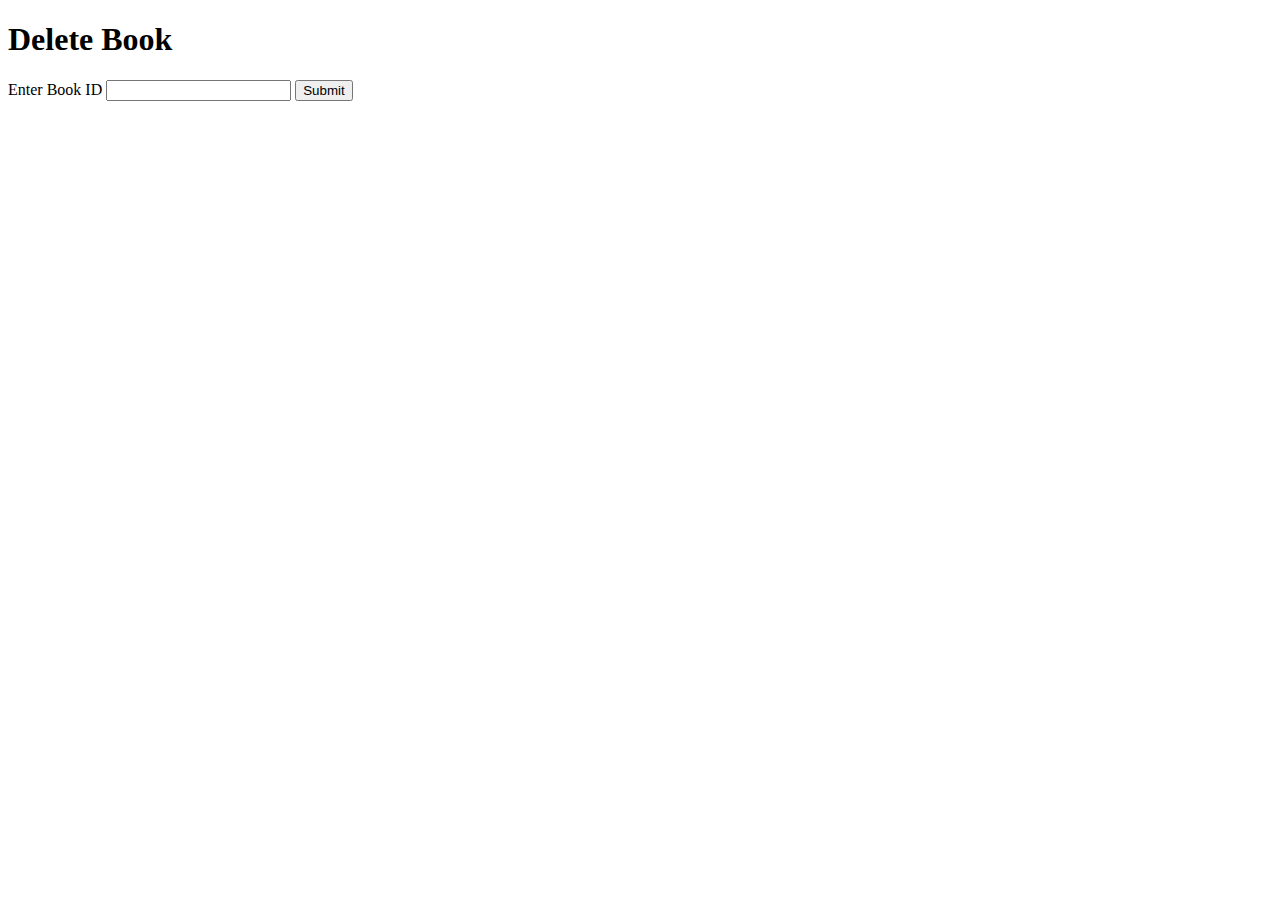
==== DeleteBook.html @ 0056c478 "Update DeleteBook.html" ====
<!DOCTYPE html>
<html>
  <head>
    <title> Delete Book | Library Management System</title>
  </head>
  <body>
  <h1>Delete Book</h1>
  <form action ="file:///C:/Users/ktaliaferro/Documents/GitHub/HTML/ShowAllBooks.html" method="delete">
    <label for="BookId"> Enter Book ID </label>
  <input type = "text" name ="BookId">
   <input type ="submit" name="Delete book">      
        </form>
         </body>
</html>
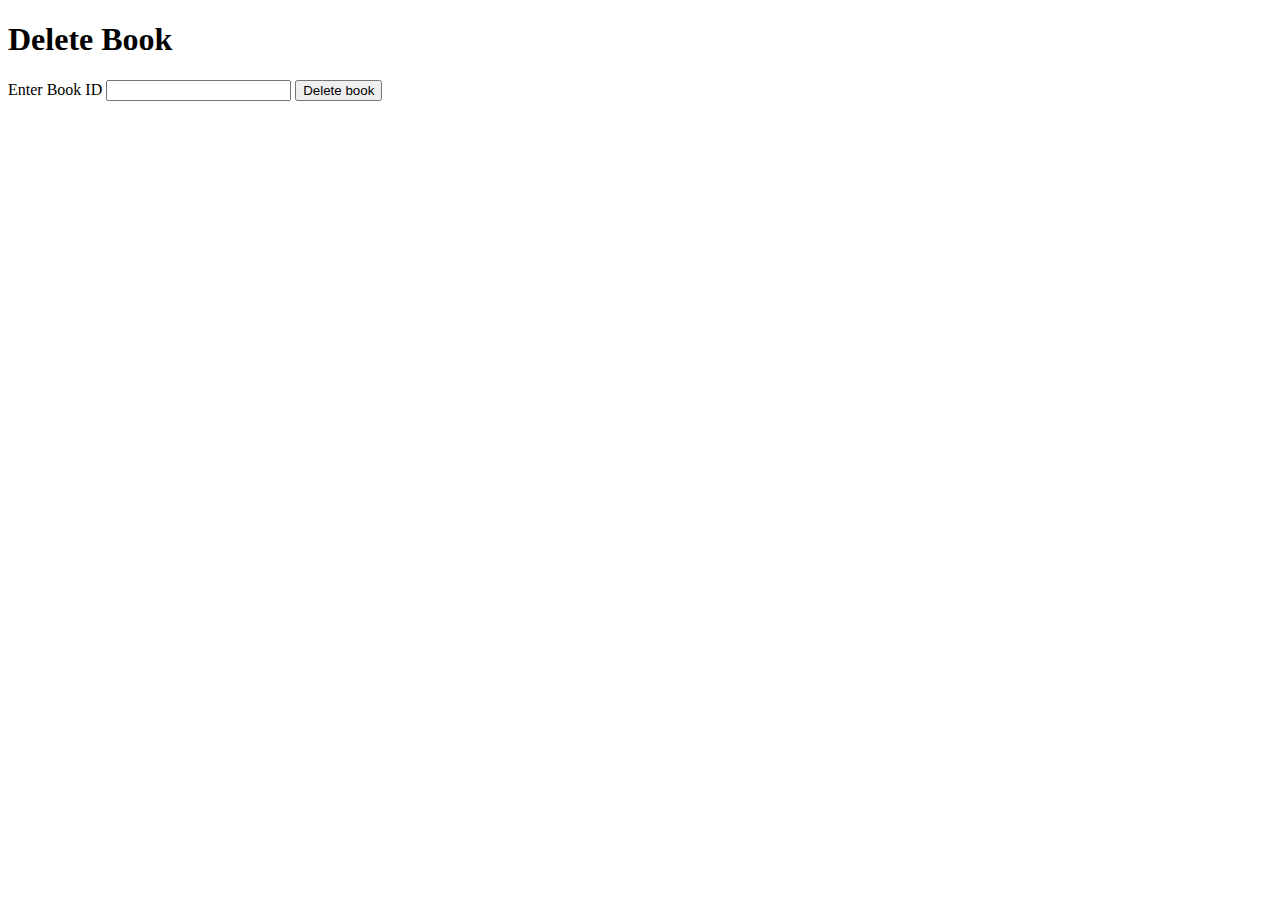
==== commit 737e9f22: "Update DeleteBook.html" ====
--- a/DeleteBook.html
+++ b/DeleteBook.html
@@ -8,7 +8,7 @@
   <form action ="file:///C:/Users/ktaliaferro/Documents/GitHub/HTML/ShowAllBooks.html" method="delete">
     <label for="BookId"> Enter Book ID </label>
   <input type = "text" name ="BookId">
-   <input type ="submit" name="Delete book">      
+   <input type ="submit" value="Delete book">      
         </form>
          </body>
 </html>
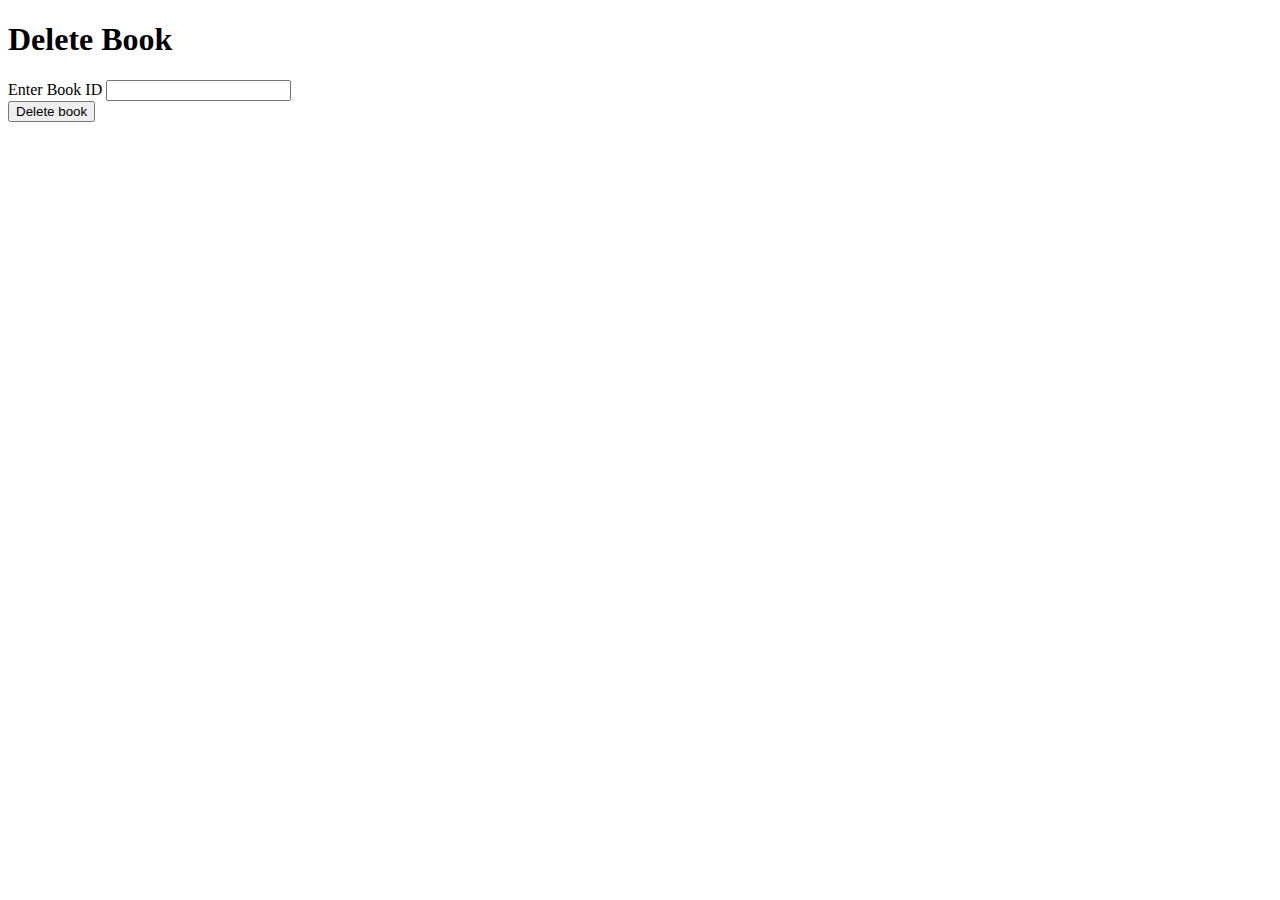
==== commit 32d9606a: "Update DeleteBook.html" ====
--- a/DeleteBook.html
+++ b/DeleteBook.html
@@ -8,6 +8,7 @@
   <form action ="file:///C:/Users/ktaliaferro/Documents/GitHub/HTML/ShowAllBooks.html" method="delete">
     <label for="BookId"> Enter Book ID </label>
   <input type = "text" name ="BookId">
+    <br>
    <input type ="submit" value="Delete book">      
         </form>
          </body>
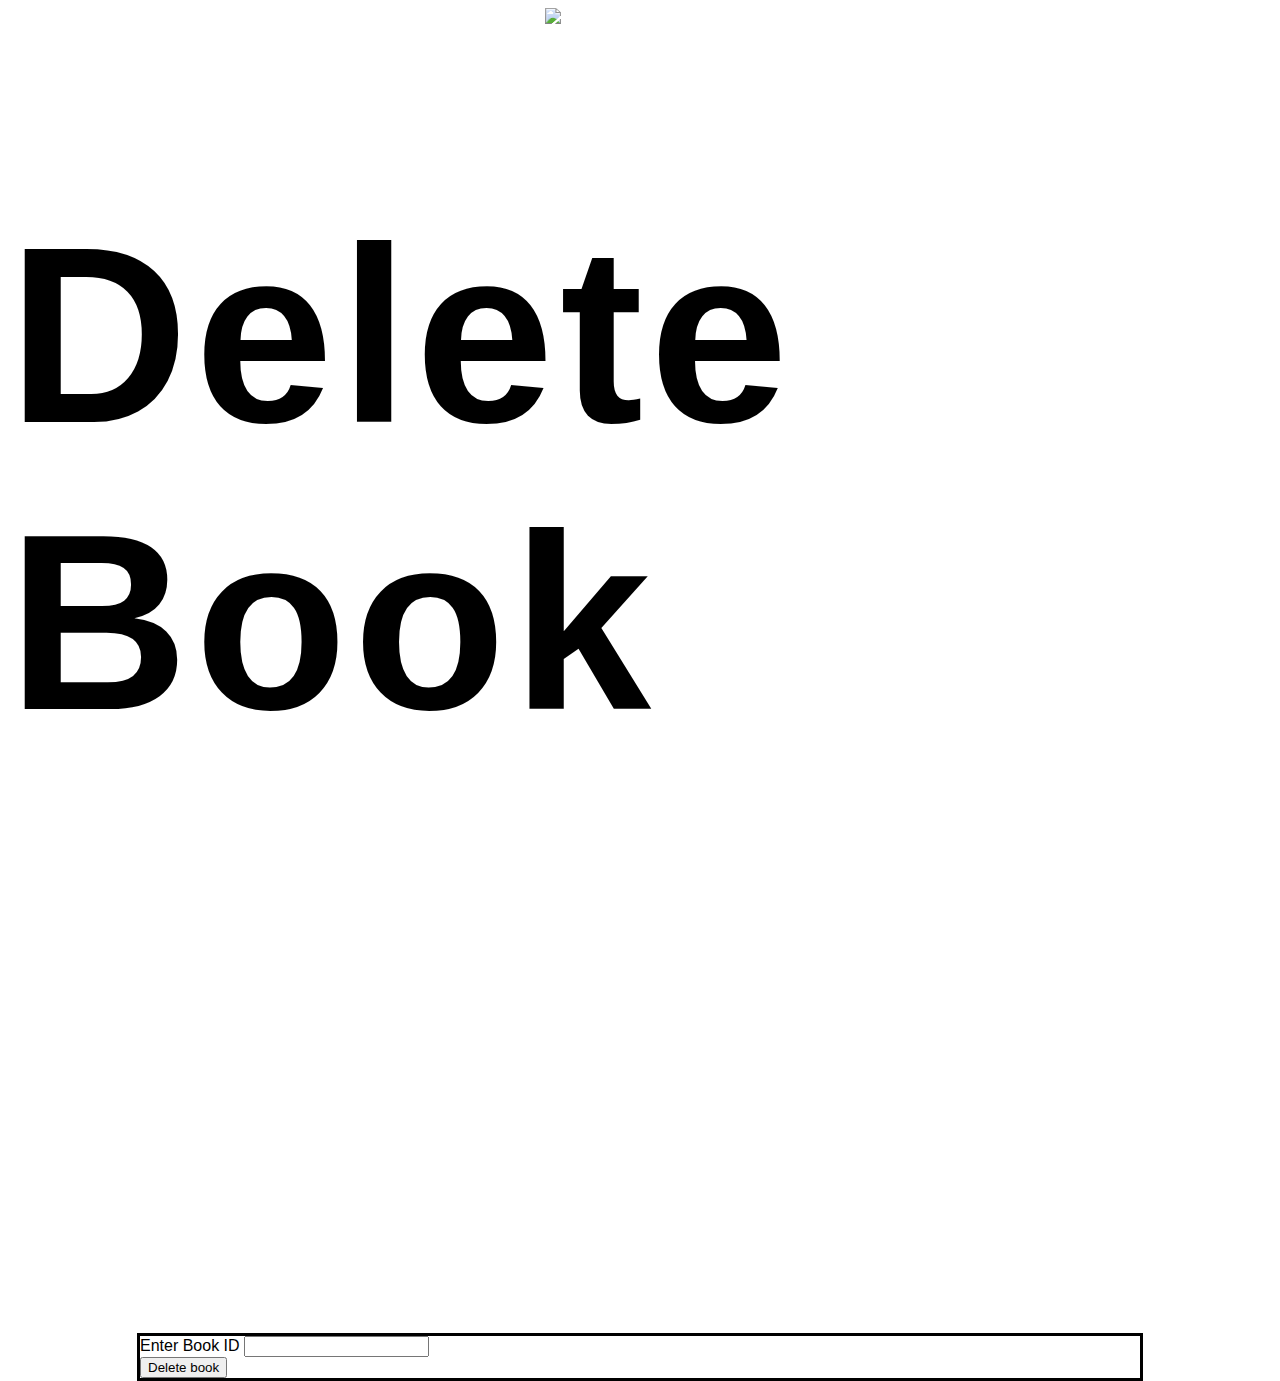
==== commit bf0faa15: "Update DeleteBook.html" ====
--- a/DeleteBook.html
+++ b/DeleteBook.html
@@ -1,10 +1,13 @@
 <!DOCTYPE html>
 <html>
   <head>
+       <link href="style.css" rel='stylesheet' type='text/css'>
     <title> Delete Book | Library Management System</title>
   </head>
   <body>
+       <img src ="https://d11jve6usk2wa9.cloudfront.net/platform/31037/assets/logo.png" class ="logo">
   <h1>Delete Book</h1>
+    <div class="content">
   <form action ="file:///C:/Users/ktaliaferro/Documents/GitHub/HTML/ShowAllBooks.html" method="delete">
     <label for="BookId"> Enter Book ID </label>
   <input type = "text" name ="BookId">
@@ -12,5 +15,6 @@
    <input type ="submit" value="Delete book">      
         </form>
          </body>
+  </div>
 </html>
 
--- a/style.css
+++ b/style.css
@@ -0,0 +1,46 @@
+body{
+
+font-family:sans-serif;
+  
+}
+li{
+  border: 3px solid black;
+ position: relative;
+  top: 50px;
+  width: 200px;
+    margin: auto;
+
+}
+h1{
+ font-family:arial;
+  font-size: 250px;
+  margin-left: auto;
+  margin-right: auto;
+    letter-spacing: 6px;
+
+}
+.navigation ul {
+  margin: 0;
+  padding: 0;
+  text-align: center;
+}
+.navigation li {
+  font-family:sans-serif
+   font-weight: 200;
+  letter-spacing: 6px;
+}
+
+
+.logo {
+  display: block;
+  margin-left: auto;
+  margin-right: auto;
+  width: 15%;
+}
+.content {
+ border: 3px solid black;
+ position: relative;
+  top: 400px;
+  width: 1000px;
+    margin: auto;
+}
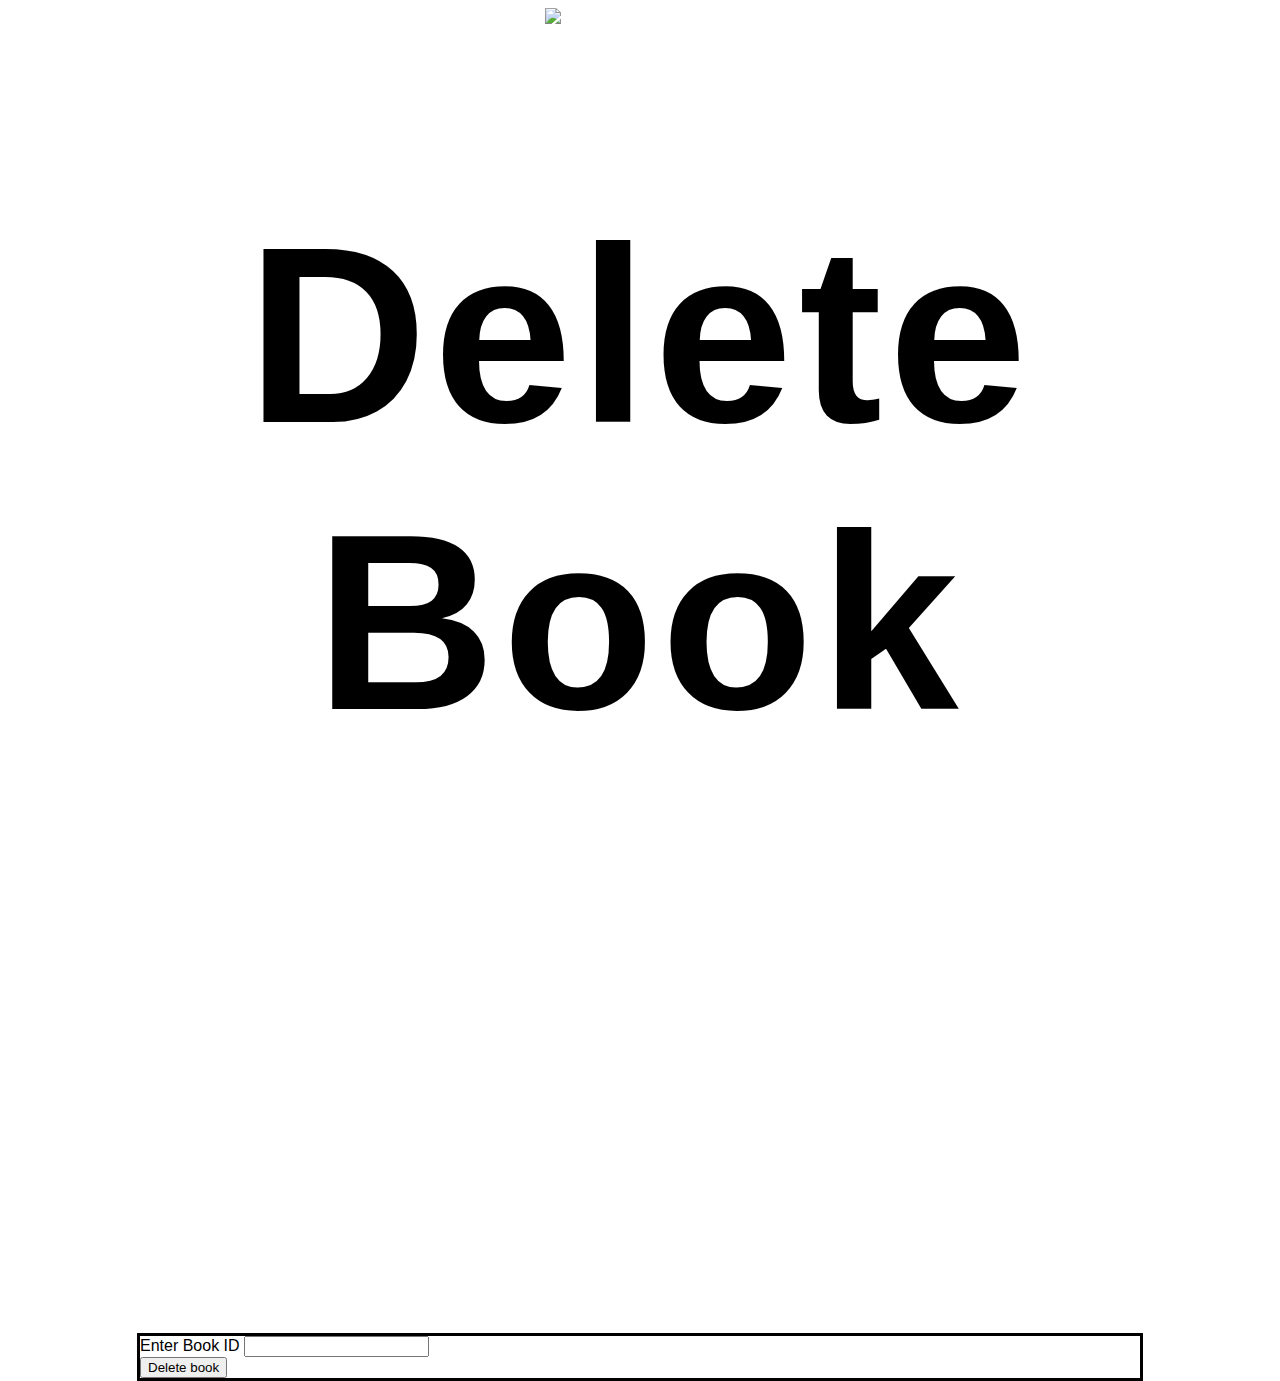
==== commit 578ed15d: "Update DeleteBook.html" ====
--- a/DeleteBook.html
+++ b/DeleteBook.html
@@ -6,7 +6,7 @@
   </head>
   <body>
        <img src ="https://d11jve6usk2wa9.cloudfront.net/platform/31037/assets/logo.png" class ="logo">
-  <h1>Delete Book</h1>
+  <h1 style="text-align: center;">Delete Book</h1>
     <div class="content">
   <form action ="file:///C:/Users/ktaliaferro/Documents/GitHub/HTML/ShowAllBooks.html" method="delete">
     <label for="BookId"> Enter Book ID </label>
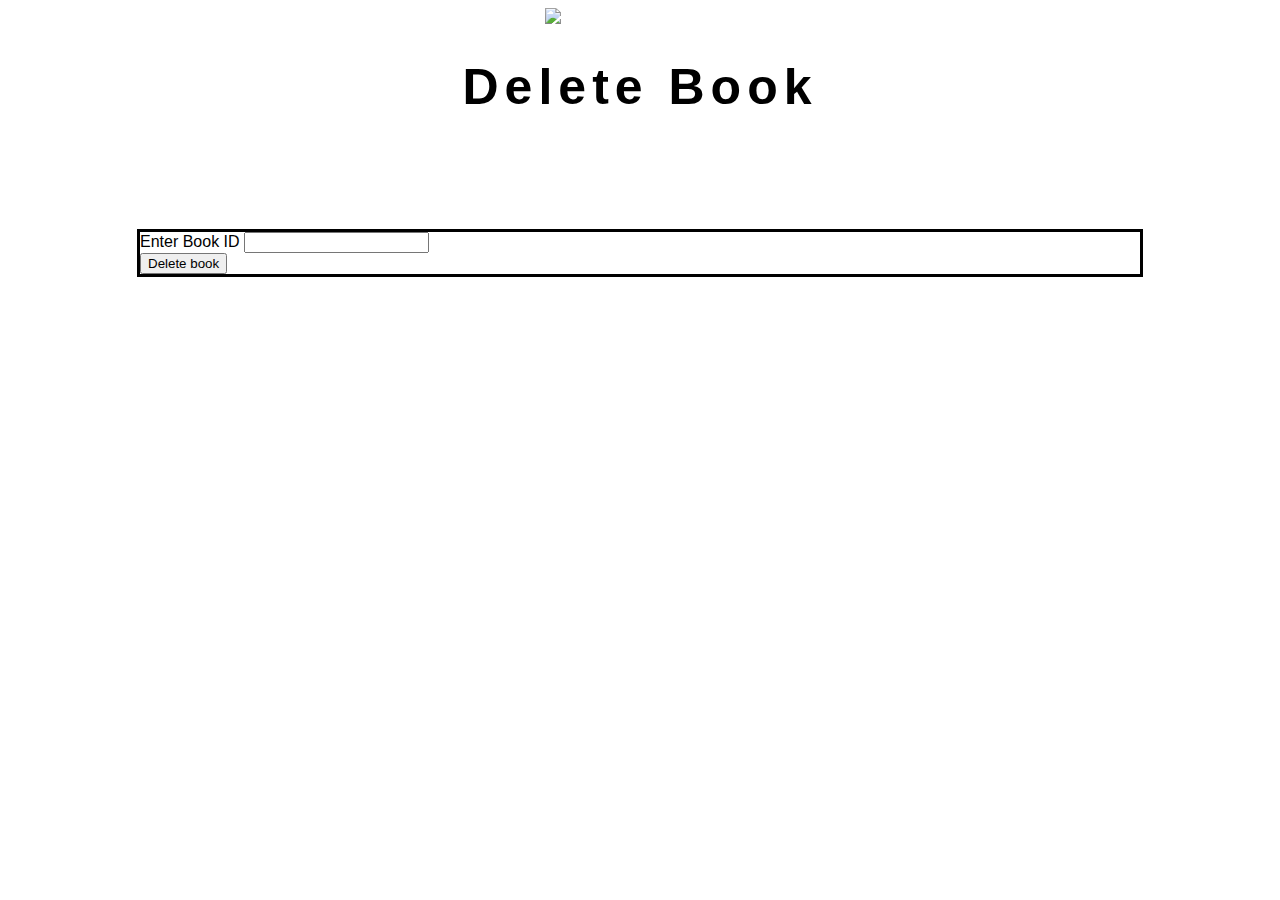
==== commit a3ce870c: "Update DeleteBook.html" ====
--- a/DeleteBook.html
+++ b/DeleteBook.html
@@ -8,13 +8,15 @@
        <img src ="https://d11jve6usk2wa9.cloudfront.net/platform/31037/assets/logo.png" class ="logo">
   <h1 style="text-align: center;">Delete Book</h1>
     <div class="content">
-  <form action ="file:///C:/Users/ktaliaferro/Documents/GitHub/HTML/ShowAllBooks.html" method="delete">
+  <form >
     <label for="BookId"> Enter Book ID </label>
   <input type = "text" name ="BookId">
     <br>
    <input type ="submit" value="Delete book">      
         </form>
+        </div>
+    <h3 style="text-align: center;"> <a href ="index.html">Home</h1>  
          </body>
-  </div>
+ 
 </html>
 
--- a/style.css
+++ b/style.css
@@ -12,11 +12,12 @@
 
 }
 h1{
- font-family:arial;
-  font-size: 250px;
+ font-family: sans-serif;
+  font-size: 50px;
   margin-left: auto;
   margin-right: auto;
     letter-spacing: 6px;
+
 
 }
 .navigation ul {
@@ -43,4 +44,6 @@
   top: 400px;
   width: 1000px;
     margin: auto;
+    margin-top: -20rem;
+
 }
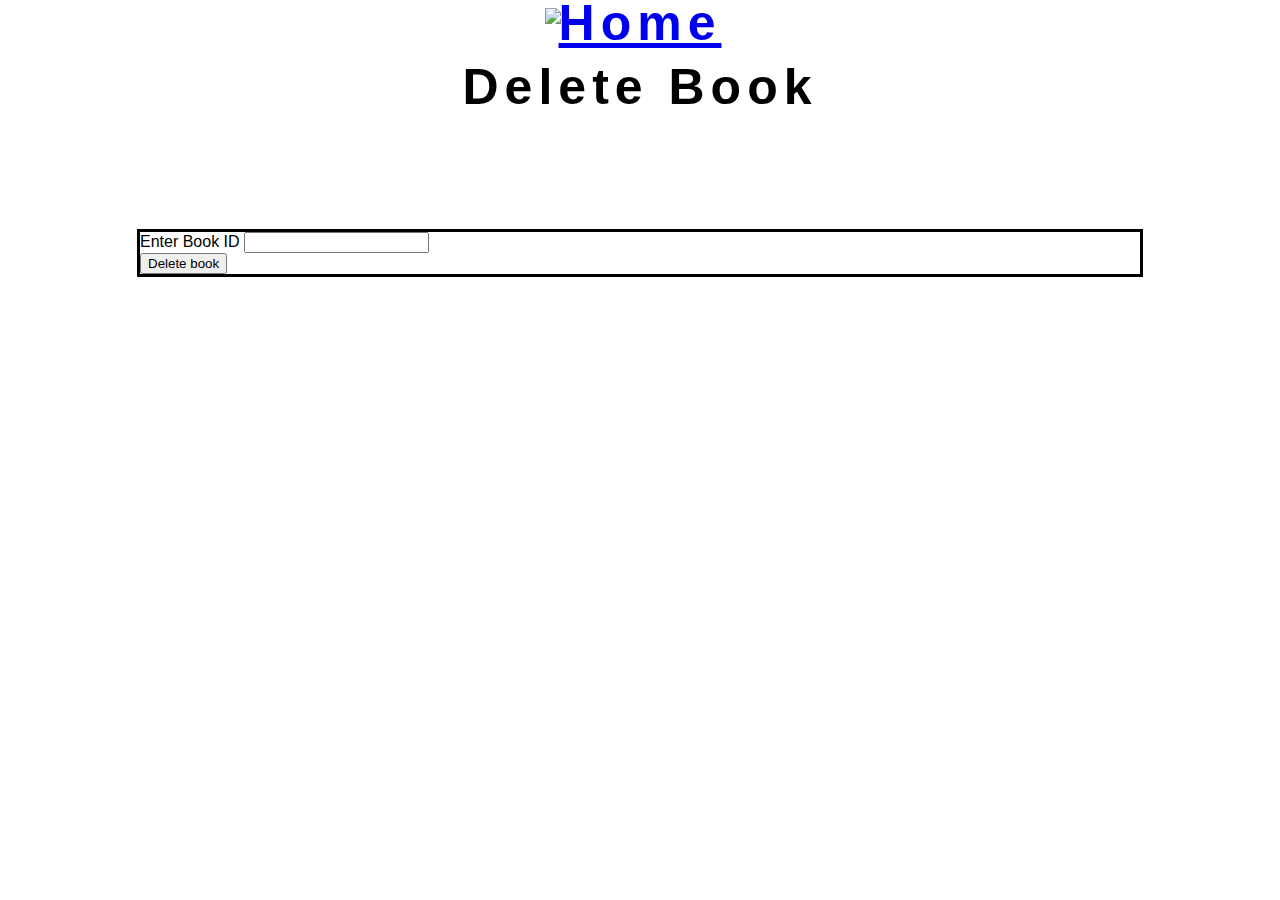
==== commit ca5c528b: "Update DeleteBook.html" ====
--- a/DeleteBook.html
+++ b/DeleteBook.html
@@ -1,6 +1,17 @@
 <!DOCTYPE html>
 <html>
   <head>
+    <style>
+      h6{
+  font-color:black;
+ font-family: sans-serif;
+  font-size: 50px;
+  margin-left: auto;
+  margin-right: auto;
+    letter-spacing: 6px;
+  position: bottom;
+}
+    </style>
        <link href="style.css" rel='stylesheet' type='text/css'>
     <title> Delete Book | Library Management System</title>
   </head>
@@ -15,8 +26,8 @@
    <input type ="submit" value="Delete book">      
         </form>
         </div>
-    <h3 style="text-align: center;"> <a href ="index.html">Home</h1>  
+
          </body>
- 
+     <h6 style="text-align: center;"> <a href ="index.html">Home</h6>  
 </html>
 
--- a/style.css
+++ b/style.css
@@ -19,6 +19,14 @@
     letter-spacing: 6px;
 
 
+}
+h3{
+ font-family: sans-serif;
+  font-size: 50px;
+  margin-left: auto;
+  margin-right: auto;
+    letter-spacing: 6px;
+  position: bottom;
 }
 .navigation ul {
   margin: 0;
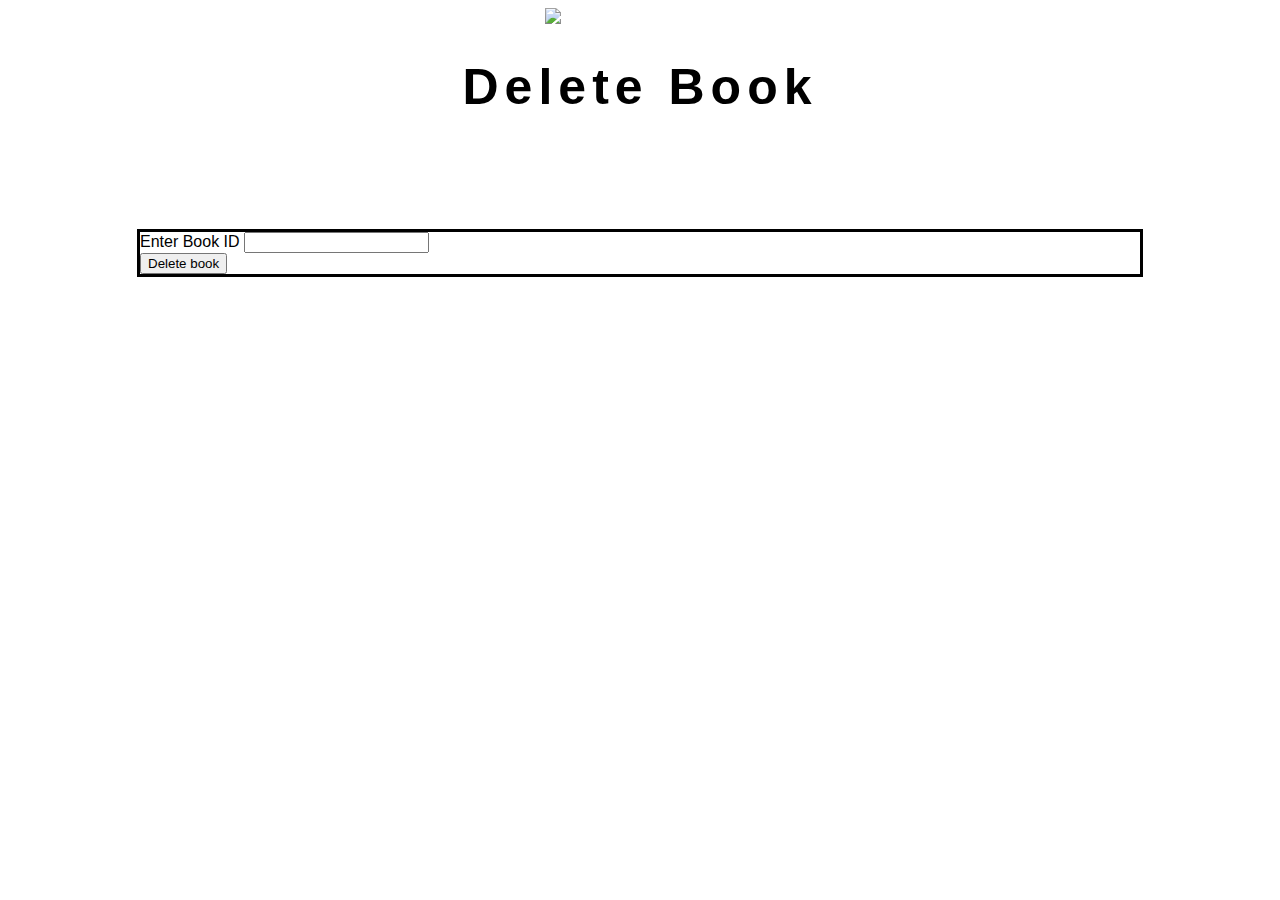
==== commit 91514178: "Update DeleteBook.html" ====
--- a/DeleteBook.html
+++ b/DeleteBook.html
@@ -1,17 +1,7 @@
 <!DOCTYPE html>
 <html>
   <head>
-    <style>
-      h6{
-  font-color:black;
- font-family: sans-serif;
-  font-size: 50px;
-  margin-left: auto;
-  margin-right: auto;
-    letter-spacing: 6px;
-  position: bottom;
-}
-    </style>
+ 
        <link href="style.css" rel='stylesheet' type='text/css'>
     <title> Delete Book | Library Management System</title>
   </head>
@@ -28,6 +18,6 @@
         </div>
 
          </body>
-     <h6 style="text-align: center;"> <a href ="index.html">Home</h6>  
+     <h6 class ="bottom"> <a href ="index.html">Home</h6>  
 </html>
 
